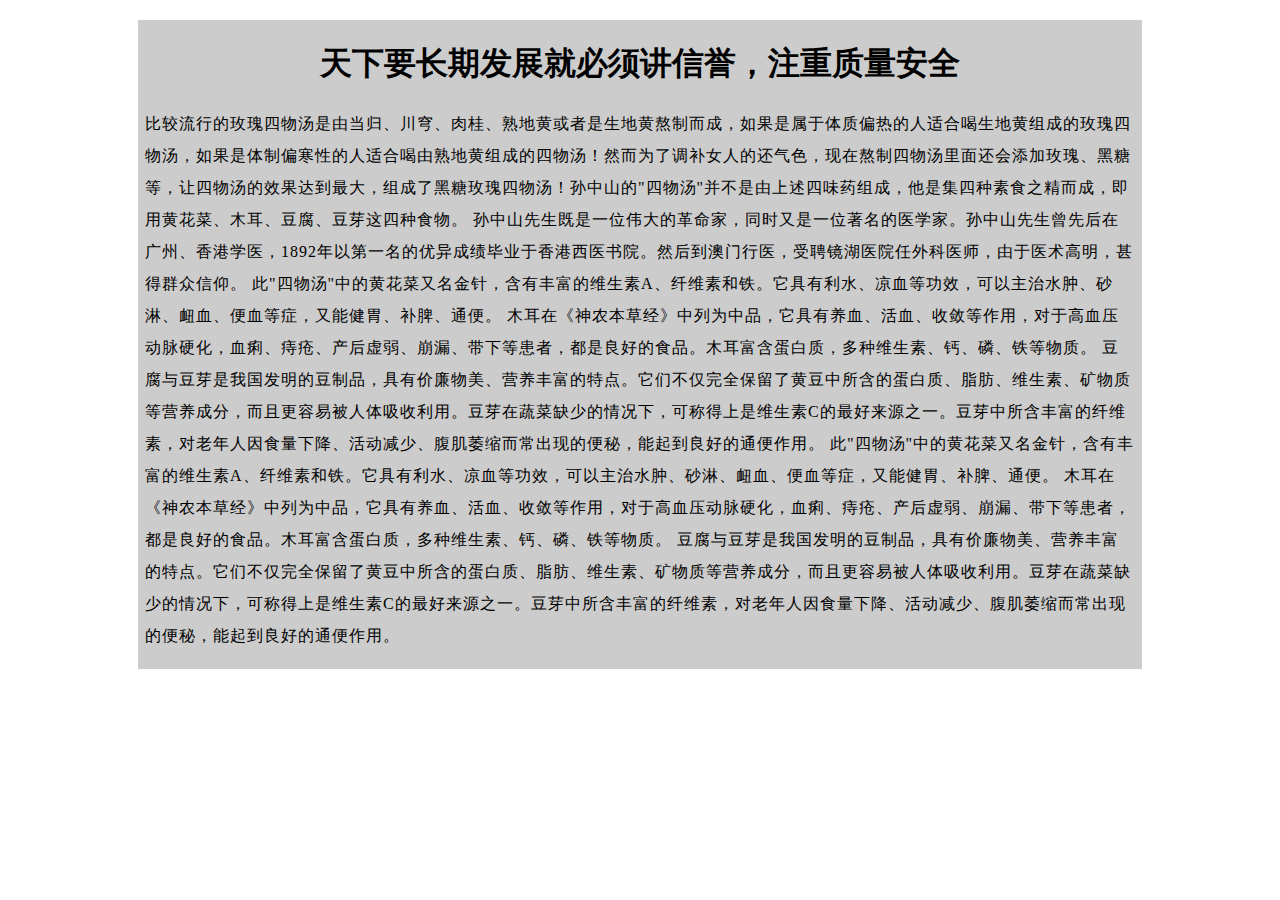
==== neiye.html @ 867ba602 "第一版(框架)" ====
<!DOCTYPE html PUBLIC "-//W3C//DTD XHTML 1.0 Transitional//EN" "http://www.w3.org/TR/xhtml1/DTD/xhtml1-transitional.dtd">
<html xmlns="http://www.w3.org/1999/xhtml">
<head>
<meta http-equiv="Content-Type" content="text/html; charset=utf-8" />
<title>无标题文档</title>
<style type="text/css">
.ca {
	width: 990px;
	margin-top: 20px;
	margin-right: auto;
	margin-left: auto;
	border: 1px solid #CCC;
	padding-right: 6px;
	padding-left: 6px;
	background-color: #CCC;
}
.ca p {
	line-height: 2em;
	letter-spacing: 1px;
}
.ca h1 {
	text-align: center;
}
</style>
</head>

<body>
<div class="ca">
<h1>天下要长期发展就必须讲信誉，注重质量安全</h1>
<p>
比较流行的玫瑰四物汤是由当归、川穹、肉桂、熟地黄或者是生地黄熬制而成，如果是属于体质偏热的人适合喝生地黄组成的玫瑰四物汤，如果是体制偏寒性的人适合喝由熟地黄组成的四物汤！然而为了调补女人的还气色，现在熬制四物汤里面还会添加玫瑰、黑糖等，让四物汤的效果达到最大，组成了黑糖玫瑰四物汤！孙中山的"四物汤"并不是由上述四味药组成，他是集四种素食之精而成，即用黄花菜、木耳、豆腐、豆芽这四种食物。
孙中山先生既是一位伟大的革命家，同时又是一位著名的医学家。孙中山先生曾先后在广州、香港学医，1892年以第一名的优异成绩毕业于香港西医书院。然后到澳门行医，受聘镜湖医院任外科医师，由于医术高明，甚得群众信仰。
此"四物汤"中的黄花菜又名金针，含有丰富的维生素A、纤维素和铁。它具有利水、凉血等功效，可以主治水肿、砂淋、衄血、便血等症，又能健胃、补脾、通便。
木耳在《神农本草经》中列为中品，它具有养血、活血、收敛等作用，对于高血压动脉硬化，血痢、痔疮、产后虚弱、崩漏、带下等患者，都是良好的食品。木耳富含蛋白质，多种维生素、钙、磷、铁等物质。
豆腐与豆芽是我国发明的豆制品，具有价廉物美、营养丰富的特点。它们不仅完全保留了黄豆中所含的蛋白质、脂肪、维生素、矿物质等营养成分，而且更容易被人体吸收利用。豆芽在蔬菜缺少的情况下，可称得上是维生素C的最好来源之一。豆芽中所含丰富的纤维素，对老年人因食量下降、活动减少、腹肌萎缩而常出现的便秘，能起到良好的通便作用。
此"四物汤"中的黄花菜又名金针，含有丰富的维生素A、纤维素和铁。它具有利水、凉血等功效，可以主治水肿、砂淋、衄血、便血等症，又能健胃、补脾、通便。
木耳在《神农本草经》中列为中品，它具有养血、活血、收敛等作用，对于高血压动脉硬化，血痢、痔疮、产后虚弱、崩漏、带下等患者，都是良好的食品。木耳富含蛋白质，多种维生素、钙、磷、铁等物质。
豆腐与豆芽是我国发明的豆制品，具有价廉物美、营养丰富的特点。它们不仅完全保留了黄豆中所含的蛋白质、脂肪、维生素、矿物质等营养成分，而且更容易被人体吸收利用。豆芽在蔬菜缺少的情况下，可称得上是维生素C的最好来源之一。豆芽中所含丰富的纤维素，对老年人因食量下降、活动减少、腹肌萎缩而常出现的便秘，能起到良好的通便作用。

</p>
</div>
</body>
</html>
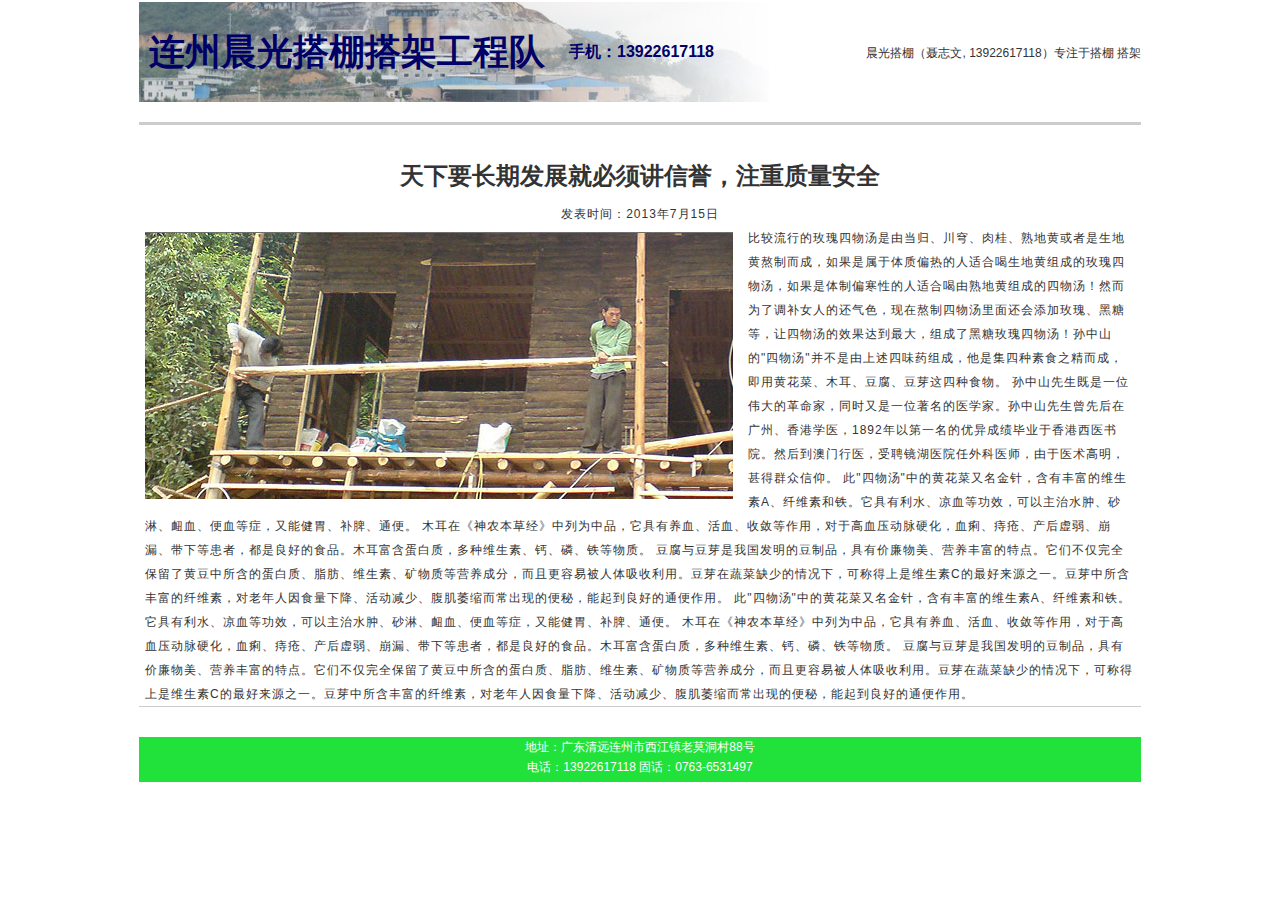
==== commit 6370c7bf: "内容页改为图文格式" ====
--- a/neiye.html
+++ b/neiye.html
@@ -2,33 +2,25 @@
 <html xmlns="http://www.w3.org/1999/xhtml">
 <head>
 <meta http-equiv="Content-Type" content="text/html; charset=utf-8" />
-<title>无标题文档</title>
-<style type="text/css">
-.ca {
-	width: 990px;
-	margin-top: 20px;
-	margin-right: auto;
-	margin-left: auto;
-	border: 1px solid #CCC;
-	padding-right: 6px;
-	padding-left: 6px;
-	background-color: #CCC;
-}
-.ca p {
-	line-height: 2em;
-	letter-spacing: 1px;
-}
-.ca h1 {
-	text-align: center;
-}
-</style>
+<title>连州晨光搭棚(http://niezhiwen.github.com)</title>
+
+<link rel="stylesheet" type="text/css" href="index.css" />
 </head>
 
 <body>
+<div class="box">
+<div class="head">
+<div class="logo">连州晨光搭棚搭架工程队</div>
+<div class="number">手机：13922617118</div>
+<div class="xin">晨光搭棚（聂志文, 13922617118）专注于搭棚 搭架</div>
+</div> 
+
+
 <div class="ca">
 <h1>天下要长期发展就必须讲信誉，注重质量安全</h1>
+<p class="cen">发表时间：2013年7月15日</p>
 <p>
-比较流行的玫瑰四物汤是由当归、川穹、肉桂、熟地黄或者是生地黄熬制而成，如果是属于体质偏热的人适合喝生地黄组成的玫瑰四物汤，如果是体制偏寒性的人适合喝由熟地黄组成的四物汤！然而为了调补女人的还气色，现在熬制四物汤里面还会添加玫瑰、黑糖等，让四物汤的效果达到最大，组成了黑糖玫瑰四物汤！孙中山的"四物汤"并不是由上述四味药组成，他是集四种素食之精而成，即用黄花菜、木耳、豆腐、豆芽这四种食物。
+<img src="images/dap.jpg" width="588" height="267" border="0" align="left" />比较流行的玫瑰四物汤是由当归、川穹、肉桂、熟地黄或者是生地黄熬制而成，如果是属于体质偏热的人适合喝生地黄组成的玫瑰四物汤，如果是体制偏寒性的人适合喝由熟地黄组成的四物汤！然而为了调补女人的还气色，现在熬制四物汤里面还会添加玫瑰、黑糖等，让四物汤的效果达到最大，组成了黑糖玫瑰四物汤！孙中山的"四物汤"并不是由上述四味药组成，他是集四种素食之精而成，即用黄花菜、木耳、豆腐、豆芽这四种食物。
 孙中山先生既是一位伟大的革命家，同时又是一位著名的医学家。孙中山先生曾先后在广州、香港学医，1892年以第一名的优异成绩毕业于香港西医书院。然后到澳门行医，受聘镜湖医院任外科医师，由于医术高明，甚得群众信仰。
 此"四物汤"中的黄花菜又名金针，含有丰富的维生素A、纤维素和铁。它具有利水、凉血等功效，可以主治水肿、砂淋、衄血、便血等症，又能健胃、补脾、通便。
 木耳在《神农本草经》中列为中品，它具有养血、活血、收敛等作用，对于高血压动脉硬化，血痢、痔疮、产后虚弱、崩漏、带下等患者，都是良好的食品。木耳富含蛋白质，多种维生素、钙、磷、铁等物质。
@@ -39,5 +31,12 @@
 
 </p>
 </div>
+</div>
+
+<div class="white"></div>
+<div class="footer">
+<p>地址：广东清远连州市西江镇老莫洞村88号</p>
+<p>电话：13922617118  固话：0763-6531497</p>
+</div>
 </body>
 </html>
--- a/index.css
+++ b/index.css
@@ -0,0 +1,231 @@
+*{margin:0px; padding:0px;}
+
+body {
+	font-size:12px;
+	font-family:Verdana, Geneva, sans-serif;
+	color: #333;
+}
+.box {
+	width: 1002px;
+	margin-top: 2px;
+	margin-right: auto;
+	margin-left: auto;
+}
+
+
+
+
+.head {
+	height: 100px;
+	width: 1002px;
+	background-image: url(images/hebg.jpg);
+	background-repeat: no-repeat;
+	background-position: left;
+}
+
+.logo {
+	font-size: 36px;
+	font-weight: bolder;
+	width: 420px;
+	float: left;
+	margin-top: 26px;
+	margin-left: 10px;
+	color: #006;
+}
+.number {
+	font-size: 16px;
+	font-weight: bold;
+	float: left;
+	width: 200px;
+	margin-top: 40px;
+	color: #006;
+}
+.xin {
+	float: right;
+	margin-top: 43px;
+}
+.banneer {
+	margin-bottom: 5px;
+	margin-top: 10px;
+}
+
+.zhengwen {
+	width: 700px;
+	float: left;
+}
+.zhengwen p {
+	line-height: 2.2em;
+	letter-spacing: 2px;
+	text-indent: 2em;
+	margin-top: 10px;
+	margin-bottom: 10px;
+	width: 700px;
+	overflow: hidden;
+}
+
+.guanyu {
+	background-image: url(images/guanyu.jpg);
+	background-repeat: no-repeat;
+	height: 29px;
+}
+.qwe {
+	float: left;
+	height: 230px;
+	width: 200px;
+	margin-left: 25px;
+	margin-top: 15px;
+}
+.qwe .asd {
+	color: #000;
+	float: left;
+	margin-left: 85px;
+}
+
+
+
+.qwe a {
+	color: #000;
+}
+.qwe a:hover {
+	color: #06F;
+}
+
+
+a {
+	color: #FFF;
+	text-decoration: none;
+}
+h2 {
+	float: left;
+	margin-top: 4px;
+	margin-left: 35px;
+	color: #FFF;
+}
+.guanyu span a:hover {
+	color: #06F;
+	text-decoration: underline;
+}
+
+
+
+span {
+	float: right;
+	margin-top: 7px;
+	margin-right: 15px;
+}
+.news {
+	float: right;
+	width: 290px;
+}
+.xinwen {
+	background-image: url(images/bbg.jpg);
+	background-repeat: no-repeat;
+	height: 29px;
+	margin-bottom: 10px;
+}
+
+
+ h3 {
+	float: left;
+	margin-top: 7px;
+	margin-left: 17px;
+	color: #060;
+	font-size: 16px;
+}
+
+
+
+.news ul li {
+	height: 30px;
+	width: 280px;
+	list-style-type: disc;
+	overflow: hidden;
+	white-space:nowrap;
+	border-bottom-width: 1px;
+	border-bottom-style: dashed;
+	border-bottom-color: #999;
+	line-height: 2.1em;
+	letter-spacing: 2px;
+	padding-right: 5px;
+	padding-left: 5px;
+	list-style-position: inside;
+}
+.news ul li a {
+	text-decoration: none;
+	color: #333;
+}
+.xinwen .more {
+	float: right;
+	margin-right: 0px;
+	margin-top: 10px;
+	font-size: 10px;
+}
+.xinwen .more a {
+	color: #06F;
+	text-decoration: none;
+}
+
+.news ul li a:hover {
+	color: #090;
+}
+
+.white {
+	height: 30px;
+	background-color: #FFF;
+	clear: both;
+}
+
+
+
+
+.footer {
+	height: 45px;
+	width: 1002px;
+	background-image: url(images/foobg.jpg);
+	background-repeat: no-repeat;
+	margin-right: auto;
+	margin-left: auto;
+	clear: both;
+	color: #FFF;
+	text-align: center;
+	line-height: 1.7em;
+}
+
+
+
+/*内页css*/
+.ca {
+	width: 990px;
+	margin-top: 20px;
+	margin-right: auto;
+	margin-left: auto;
+	padding-right: 6px;
+	padding-left: 6px;
+	border-top-width: 3px;
+	border-bottom-width: 1px;
+	border-top-style: solid;
+	border-bottom-style: solid;
+	border-top-color: #CCC;
+	border-bottom-color: #CCC;
+}
+.ca p {
+	line-height: 2em;
+	letter-spacing: 1px;
+}
+.ca h1 {
+	text-align: center;
+	margin-top: 35px;
+	margin-bottom: 10px;
+}
+.cen {
+	text-align: center;
+}
+
+
+.ca p img {
+	margin-top: 6px;
+	margin-right: 15px;
+}
+.news ul .aa {
+	list-style-type: none;
+}
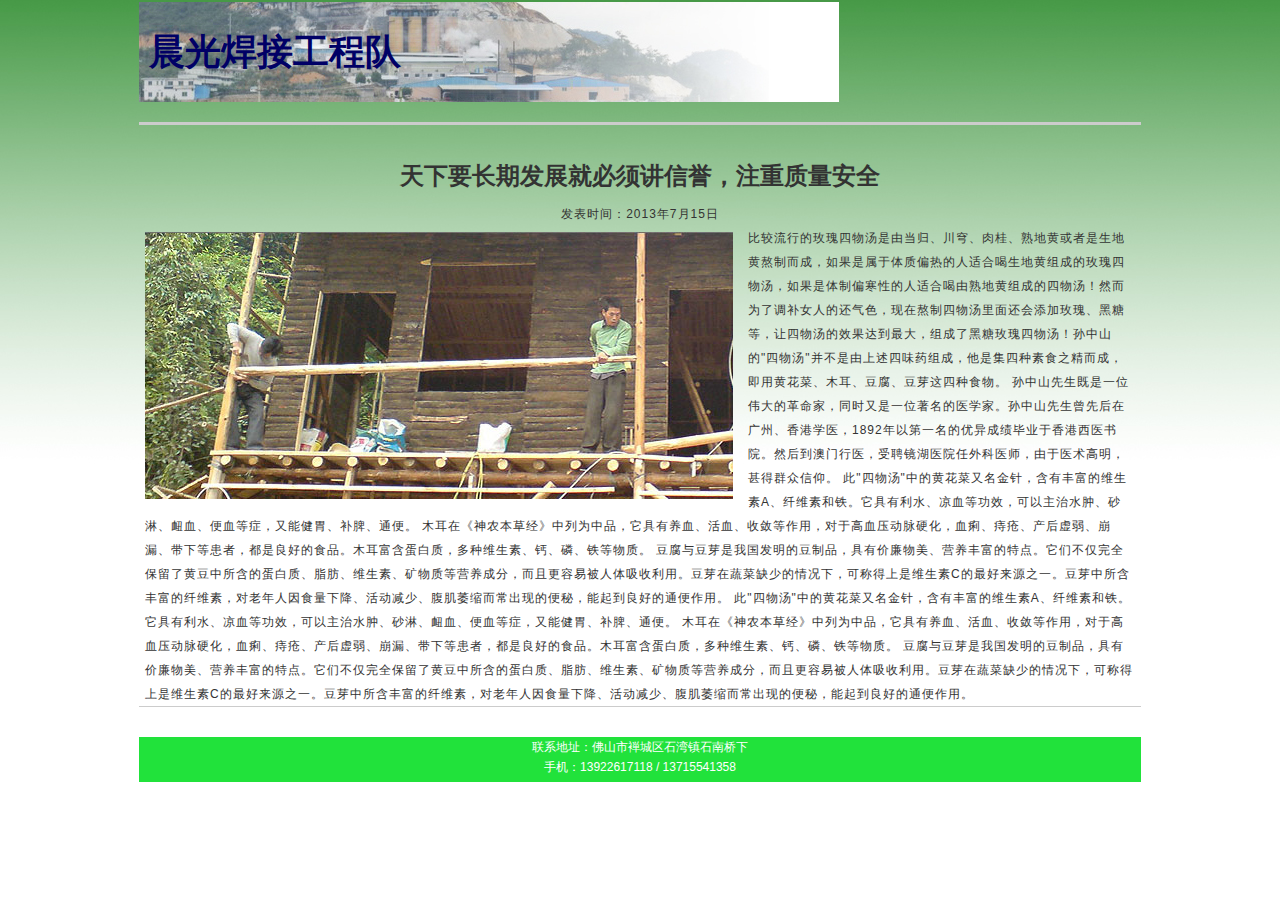
==== commit 0b131278: "更改主页格局" ====
--- a/neiye.html
+++ b/neiye.html
@@ -2,7 +2,7 @@
 <html xmlns="http://www.w3.org/1999/xhtml">
 <head>
 <meta http-equiv="Content-Type" content="text/html; charset=utf-8" />
-<title>连州晨光搭棚(http://niezhiwen.github.com)</title>
+<title>晨光焊接工程队</title>
 
 <link rel="stylesheet" type="text/css" href="index.css" />
 </head>
@@ -10,9 +10,9 @@
 <body>
 <div class="box">
 <div class="head">
-<div class="logo">连州晨光搭棚搭架工程队</div>
-<div class="number">手机：13922617118</div>
-<div class="xin">晨光搭棚（聂志文, 13922617118）专注于搭棚 搭架</div>
+<div class="logo">晨光焊接工程队</div>
+<div class="number">&nbsp;</div>
+<div class="xin">&nbsp;</div>
 </div> 
 
 
@@ -35,8 +35,8 @@
 
 <div class="white"></div>
 <div class="footer">
-<p>地址：广东清远连州市西江镇老莫洞村88号</p>
-<p>电话：13922617118  固话：0763-6531497</p>
+<p>联系地址：佛山市褝城区石湾镇石南桥下</p>
+<p>手机：13922617118 / 13715541358</p>
 </div>
 </body>
 </html>
--- a/index.css
+++ b/index.css
@@ -4,6 +4,8 @@
 	font-size:12px;
 	font-family:Verdana, Geneva, sans-serif;
 	color: #333;
+	background-image: url(images/bg-1.jpg);
+	background-repeat: repeat-x;
 }
 .box {
 	width: 1002px;
@@ -52,6 +54,7 @@
 .zhengwen {
 	width: 700px;
 	float: left;
+	height: 200px;
 }
 .zhengwen p {
 	line-height: 2.2em;
@@ -68,29 +71,57 @@
 	background-repeat: no-repeat;
 	height: 29px;
 }
+
+.anli {
+	background-image: url(images/anli.jpg);
+	background-repeat: no-repeat;
+	height: 29px;
+}
+
+.bb {
+	width: 1002px;
+	clear: both;
+}
+
 .qwe {
 	float: left;
-	height: 230px;
-	width: 200px;
-	margin-left: 25px;
+	height: 260px;
+	width: 232px;
 	margin-top: 15px;
+	margin-right: 24px;
+}
+.qa {
+	float: left;
+	height: 260px;
+	width: 234px;
+	margin-top: 15px;
+	margin-right: 0px;
 }
 .qwe .asd {
 	color: #000;
 	float: left;
-	margin-left: 85px;
-}
-
+	margin-left: 100px;
+}
+.qa .asd {
+	color: #000;
+	float: left;
+	margin-left: 100px;
+}
 
 
 .qwe a {
 	color: #000;
 }
+.qa a {
+	color: #000;
+}
 .qwe a:hover {
 	color: #06F;
 }
 
-
+.qa a:hover {
+	color: #06F;
+}
 a {
 	color: #FFF;
 	text-decoration: none;
@@ -116,6 +147,8 @@
 .news {
 	float: right;
 	width: 290px;
+	height: 200px;
+	margin-bottom: 15px;
 }
 .xinwen {
 	background-image: url(images/bbg.jpg);
@@ -229,3 +262,7 @@
 .news ul .aa {
 	list-style-type: none;
 }
+ul .aa img {
+	vertical-align: middle;
+	padding-bottom: 4px;
+}
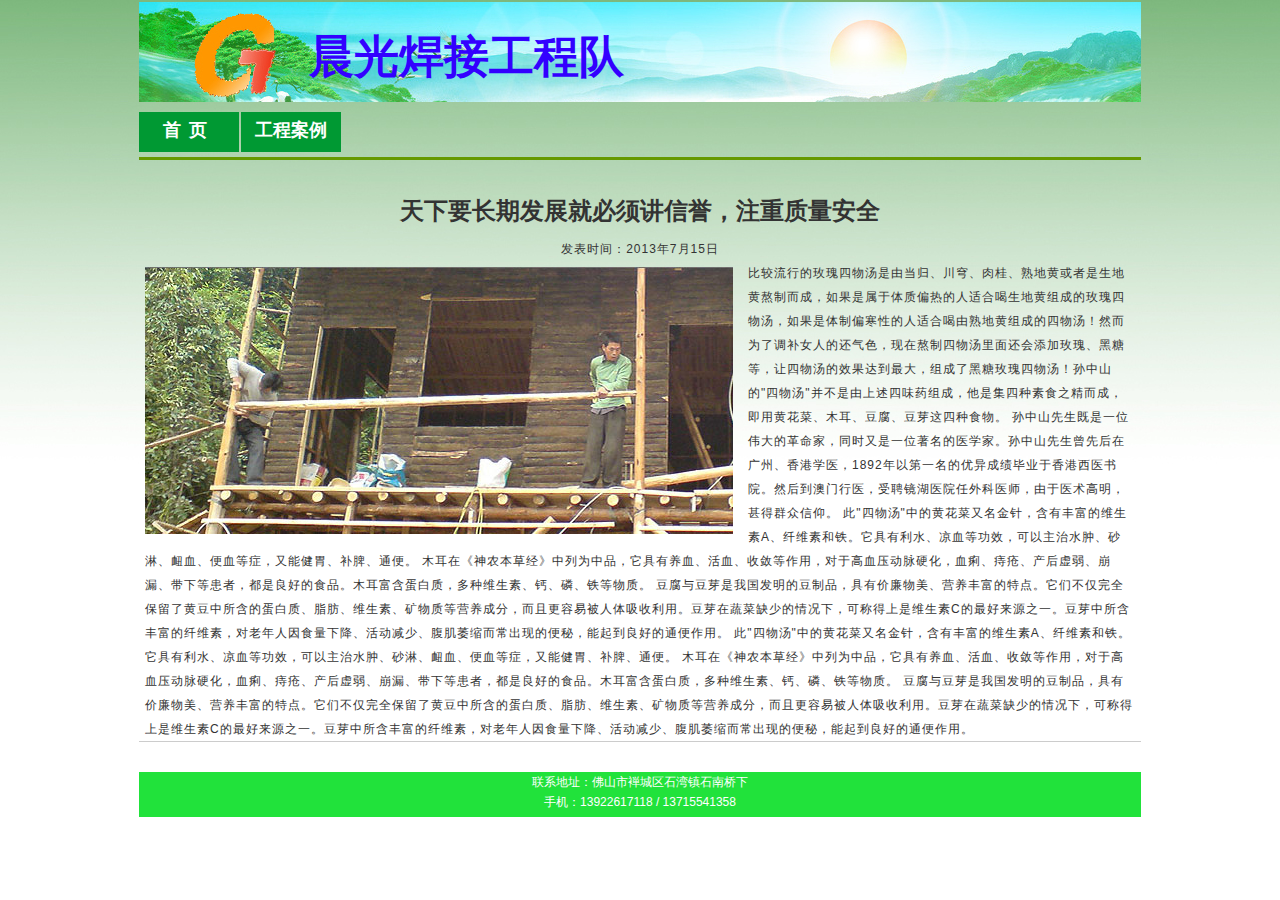
==== commit 910cf6ba: "背景与头部更改" ====
--- a/neiye.html
+++ b/neiye.html
@@ -14,7 +14,12 @@
 <div class="number">&nbsp;</div>
 <div class="xin">&nbsp;</div>
 </div> 
-
+<div class="nav">
+<ul>
+<li class="led"><a href="index.html">首页</a></li>
+<li><a href="index.html">工程案例</a></li>
+</ul>
+</div>
 
 <div class="ca">
 <h1>天下要长期发展就必须讲信誉，注重质量安全</h1>
--- a/index.css
+++ b/index.css
@@ -5,8 +5,9 @@
 	font-family:Verdana, Geneva, sans-serif;
 	color: #333;
 	background-image: url(images/bg-1.jpg);
-	background-repeat: repeat-x;
-}
+	background-repeat: no-repeat;
+}
+
 .box {
 	width: 1002px;
 	margin-top: 2px;
@@ -20,36 +21,66 @@
 .head {
 	height: 100px;
 	width: 1002px;
-	background-image: url(images/hebg.jpg);
-	background-repeat: no-repeat;
-	background-position: left;
+	background-image: url(images/headbg.jpg);
 }
 
 .logo {
-	font-size: 36px;
+	font-size: 45px;
 	font-weight: bolder;
-	width: 420px;
-	float: left;
-	margin-top: 26px;
-	margin-left: 10px;
-	color: #006;
+	width: 350px;
+	margin-left: 170px;
+	color: #30F;
+	height: 50px;
+	float: left;
+	margin-top: 25px;
 }
 .number {
-	font-size: 16px;
+	font-size: 14px;
 	font-weight: bold;
-	float: left;
 	width: 200px;
-	margin-top: 40px;
-	color: #006;
-}
-.xin {
-	float: right;
-	margin-top: 43px;
-}
+	color: #06F;
+	margin-left: 320px;
+	height: 16px;
+	clear: both;
+}
+.nav {
+	height: 40px;
+	width: 1002px;
+	margin-top: 10px;
+}
+
 .banneer {
 	margin-bottom: 5px;
-	margin-top: 10px;
-}
+	margin-top: 5px;
+}
+.nav ul li {
+	height: 40px;
+	width: 100px;
+	float: left;
+	list-style-type: none;
+	background-color: #093;
+	margin-right: 2px;
+}
+.nav ul .led {
+	letter-spacing: 8px;
+}
+.nav ul li a {
+	font-size: 18px;
+	text-decoration: none;
+	text-align: center;
+	display: block;
+	height: 40px;
+	width: 100px;
+	line-height: 2.1em;
+	font-weight: bolder;
+}
+.nav ul li a:hover {
+	background-color: #063;
+}
+
+
+
+
 
 .zhengwen {
 	width: 700px;
@@ -229,7 +260,7 @@
 /*内页css*/
 .ca {
 	width: 990px;
-	margin-top: 20px;
+	margin-top: 5px;
 	margin-right: auto;
 	margin-left: auto;
 	padding-right: 6px;
@@ -238,7 +269,7 @@
 	border-bottom-width: 1px;
 	border-top-style: solid;
 	border-bottom-style: solid;
-	border-top-color: #CCC;
+	border-top-color: #690;
 	border-bottom-color: #CCC;
 }
 .ca p {
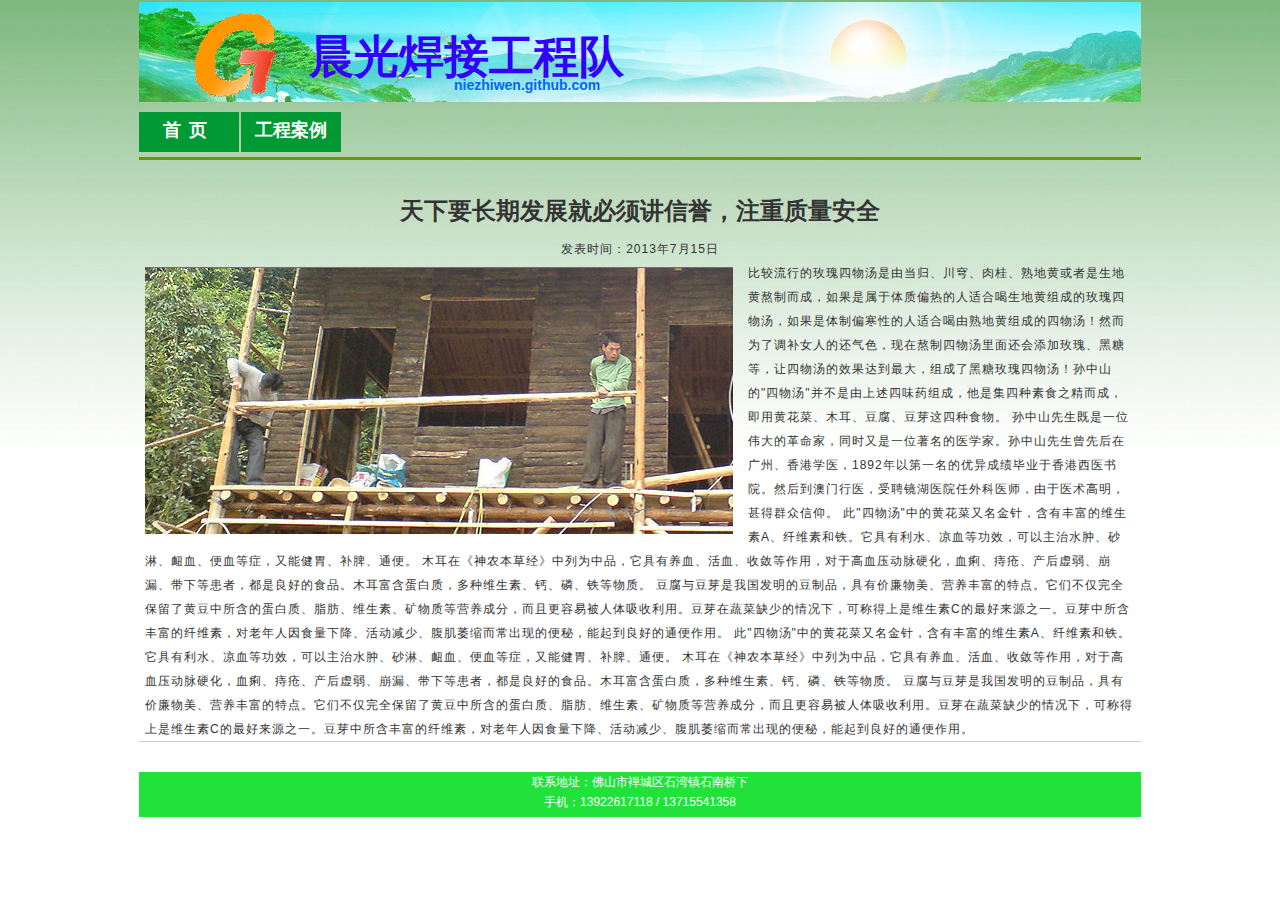
==== commit ba71c977: "头部修改和图片删除" ====
--- a/neiye.html
+++ b/neiye.html
@@ -11,8 +11,7 @@
 <div class="box">
 <div class="head">
 <div class="logo">晨光焊接工程队</div>
-<div class="number">&nbsp;</div>
-<div class="xin">&nbsp;</div>
+<div class="number">niezhiwen.github.com</div>
 </div> 
 <div class="nav">
 <ul>
--- a/index.css
+++ b/index.css
@@ -39,7 +39,7 @@
 	font-weight: bold;
 	width: 200px;
 	color: #06F;
-	margin-left: 320px;
+	margin-left: 315px;
 	height: 16px;
 	clear: both;
 }
